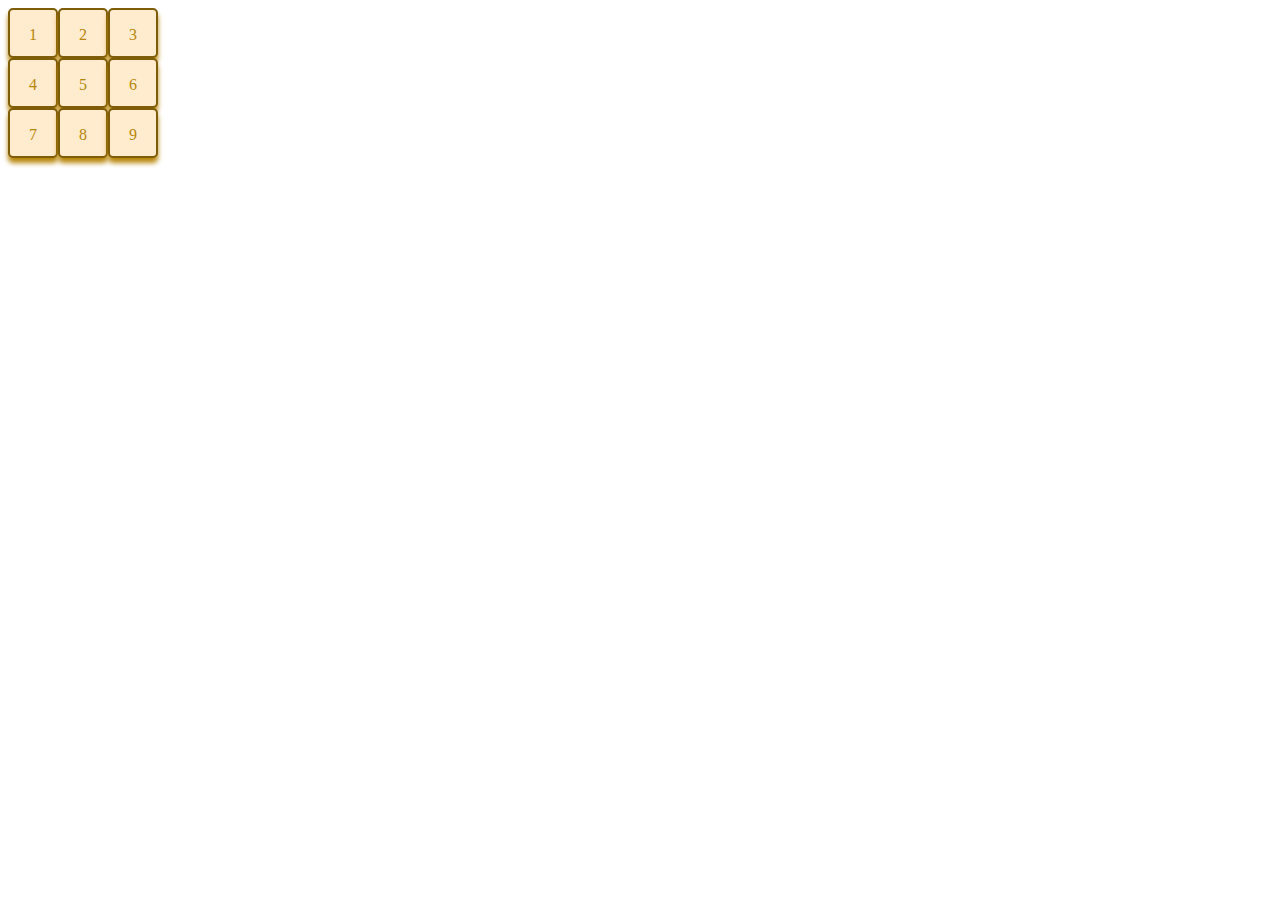
==== Calculator.html @ 082c3d65 "Calculator Project Added" ====
<!DOCTYPE html>
<html>
<head>
    <meta charset="utf-8" />
    <meta http-equiv="X-UA-Compatible" content="IE=edge">
    <title>Page Title</title>
    <meta name="viewport" content="width=device-width, initial-scale=1">
    <link rel="stylesheet" type="text/css" media="screen" href="css/Calculator.css" />
</head>
<body>
    <div class="digit" >
        <p>1</p>
    </div>
    <div class="digit" >
        <p>2</p>
    </div>
    <div class="digit" >
        <p>3</p>
    </div>

    <div class="clear-float"></div>

    <div class="digit" >
        <p>4</p>
    </div>
    <div class="digit" >
        <p>5</p>
    </div>
    <div class="digit" >
        <p>6</p>
    </div>

    <div class="clear-float"></div>

    <div class="digit" >
        <p>7</p>
    </div>
    <div class="digit" >
        <p>8</p>
    </div>
    <div class="digit" >
        <p>9</p>
    </div>
</body>
</html>
---- css/Calculator.css ----
.digit{
    width: 50px;
    height: 50px;
    background-color: blanchedalmond;
    color: darkgoldenrod;
    border: 2px rgb(126, 92, 8) solid;
    border-radius: 5px;
    text-align: center;
    box-sizing: border-box;
    float: left;
    cursor: pointer;
    box-shadow: 0 5px 5px 0;
    user-select: none;
}

.digit:hover {
    background-color: rgb(212, 195, 170);
    color: rgb(150, 110, 9);
}

.digit:active{
    background-color: rgb(165, 156, 142);
    color: rgb(124, 94, 19);
    box-shadow: 0 1px 1px 0;
}

.clear-float{
    clear: both;
}
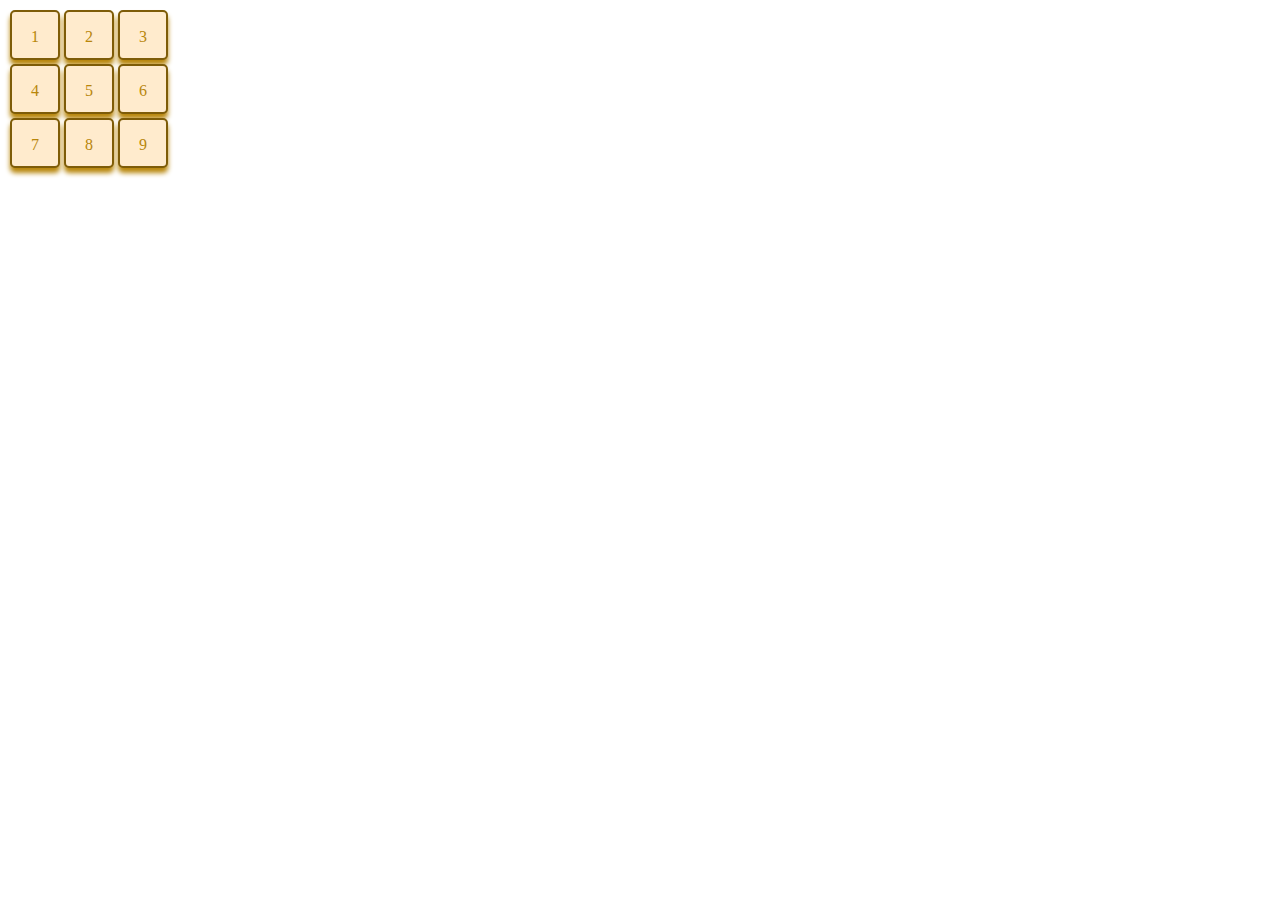
==== commit 5edc4c25: "Add RockPaperScissor Game" ====
--- a/Calculator.html
+++ b/Calculator.html
@@ -8,38 +8,40 @@
     <link rel="stylesheet" type="text/css" media="screen" href="css/Calculator.css" />
 </head>
 <body>
-    <div class="digit" >
-        <p>1</p>
-    </div>
-    <div class="digit" >
-        <p>2</p>
-    </div>
-    <div class="digit" >
-        <p>3</p>
-    </div>
+    <div class="digitpad">
+        <div class="digit" >
+            <p>1</p>
+        </div>
+        <div class="digit" >
+            <p>2</p>
+        </div>
+        <div class="digit" >
+            <p>3</p>
+        </div>
 
-    <div class="clear-float"></div>
+        <div class="clear-float"></div>
 
-    <div class="digit" >
-        <p>4</p>
-    </div>
-    <div class="digit" >
-        <p>5</p>
-    </div>
-    <div class="digit" >
-        <p>6</p>
-    </div>
+        <div class="digit" >
+            <p>4</p>
+        </div>
+        <div class="digit" >
+            <p>5</p>
+        </div>
+        <div class="digit" >
+            <p>6</p>
+        </div>
 
-    <div class="clear-float"></div>
+        <div class="clear-float"></div>
 
-    <div class="digit" >
-        <p>7</p>
-    </div>
-    <div class="digit" >
-        <p>8</p>
-    </div>
-    <div class="digit" >
-        <p>9</p>
+        <div class="digit" >
+            <p>7</p>
+        </div>
+        <div class="digit" >
+            <p>8</p>
+        </div>
+        <div class="digit" >
+            <p>9</p>
+        </div>
     </div>
 </body>
 </html>--- a/css/Calculator.css
+++ b/css/Calculator.css
@@ -11,6 +11,7 @@
     cursor: pointer;
     box-shadow: 0 5px 5px 0;
     user-select: none;
+    margin: 2px;
 }
 
 .digit:hover {
@@ -26,4 +27,10 @@
 
 .clear-float{
     clear: both;
+}
+
+.digitpad{
+    width: 200px;
+    height: 200px;
+    float: left;
 }